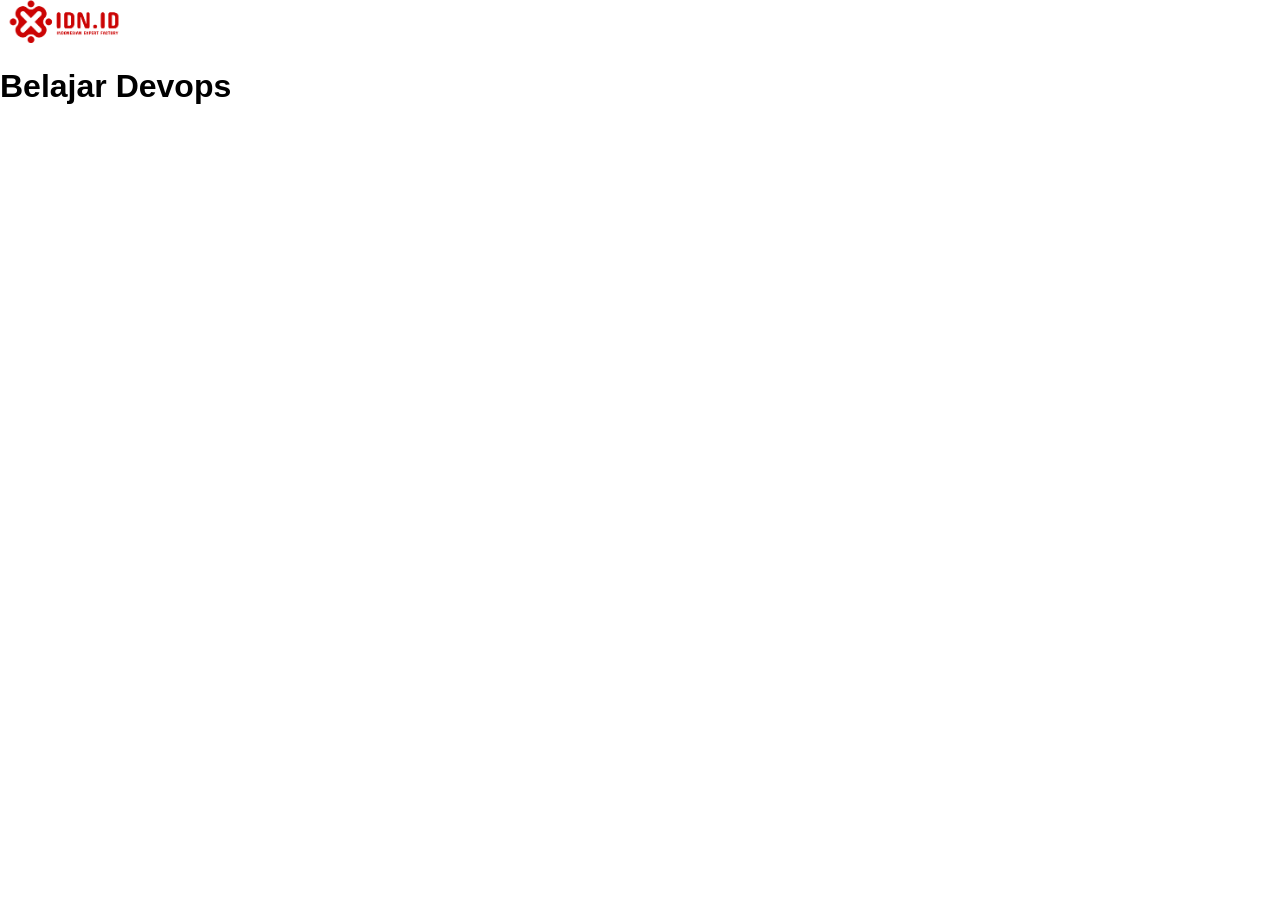
==== app/public/index.html @ 00039cf6 "update dev" ====
<!DOCTYPE html>
<html lang="en">
<head>
    <meta charset="UTF-8">
    <meta http-equiv="X-UA-Compatible" content="IE=edge">
    <meta name="viewport" content="width=device-width, initial-scale=1.0">
    <title>Training DevOps</title>
    <link rel="stylesheet" href="stylesheet/style.css">
</head>
<body>
    <img class="logo" src="./images/idn-logo.png" alt="idn-logo">
     <h1>Belajar Devops</h1>
</body>
</html>
---- app/public/stylesheet/style.css ----
body {
    font-family: Arial, Helvetica, sans-serif;
    margin: auto;
}

.logo {
    width: 10%;
}
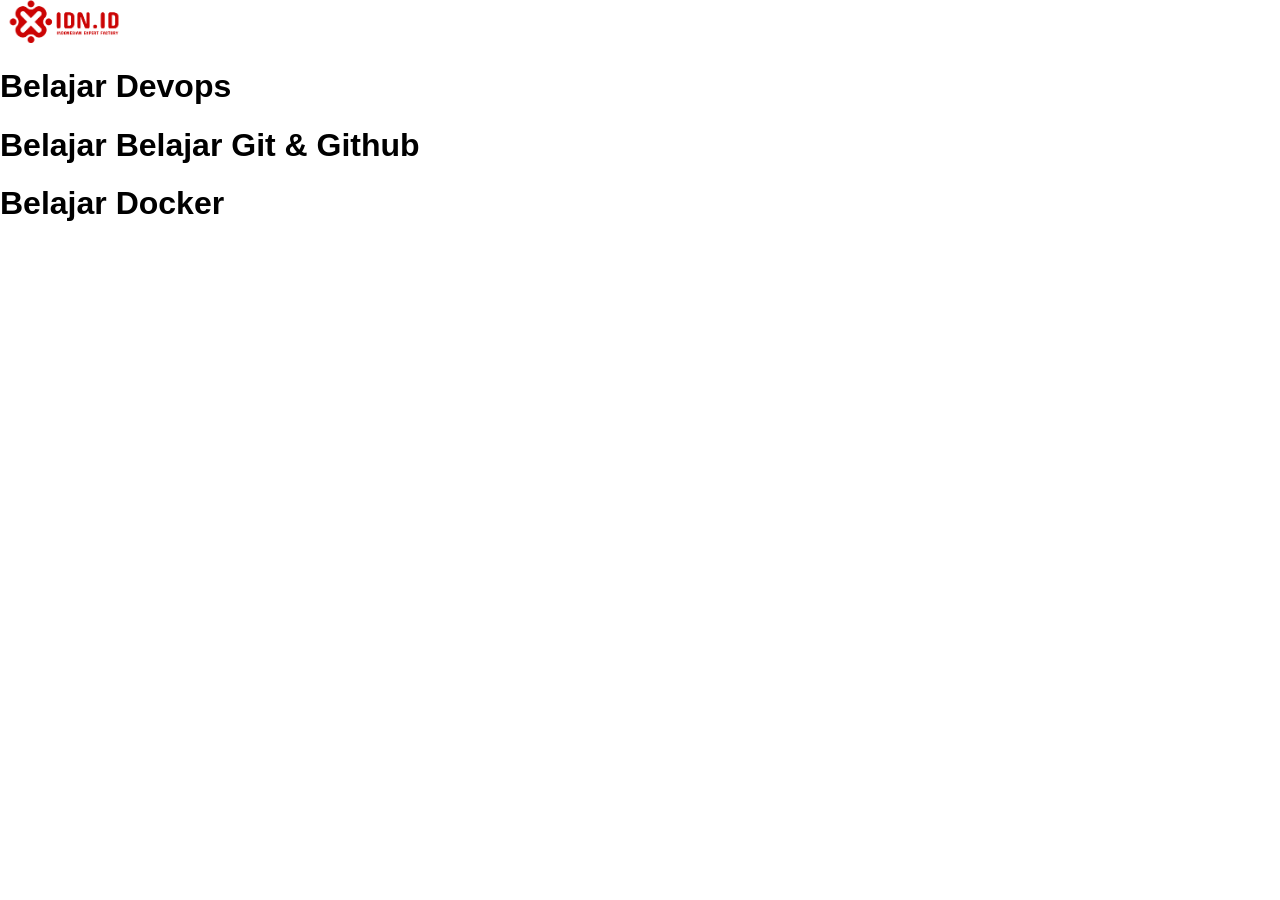
==== commit a0eb50e2: "update docker compose" ====
--- a/app/public/index.html
+++ b/app/public/index.html
@@ -10,5 +10,7 @@
 <body>
     <img class="logo" src="./images/idn-logo.png" alt="idn-logo">
      <h1>Belajar Devops</h1>
+     <h1>Belajar Belajar Git & Github</h1>
+     <h1>Belajar Docker</h1>
 </body>
 </html>
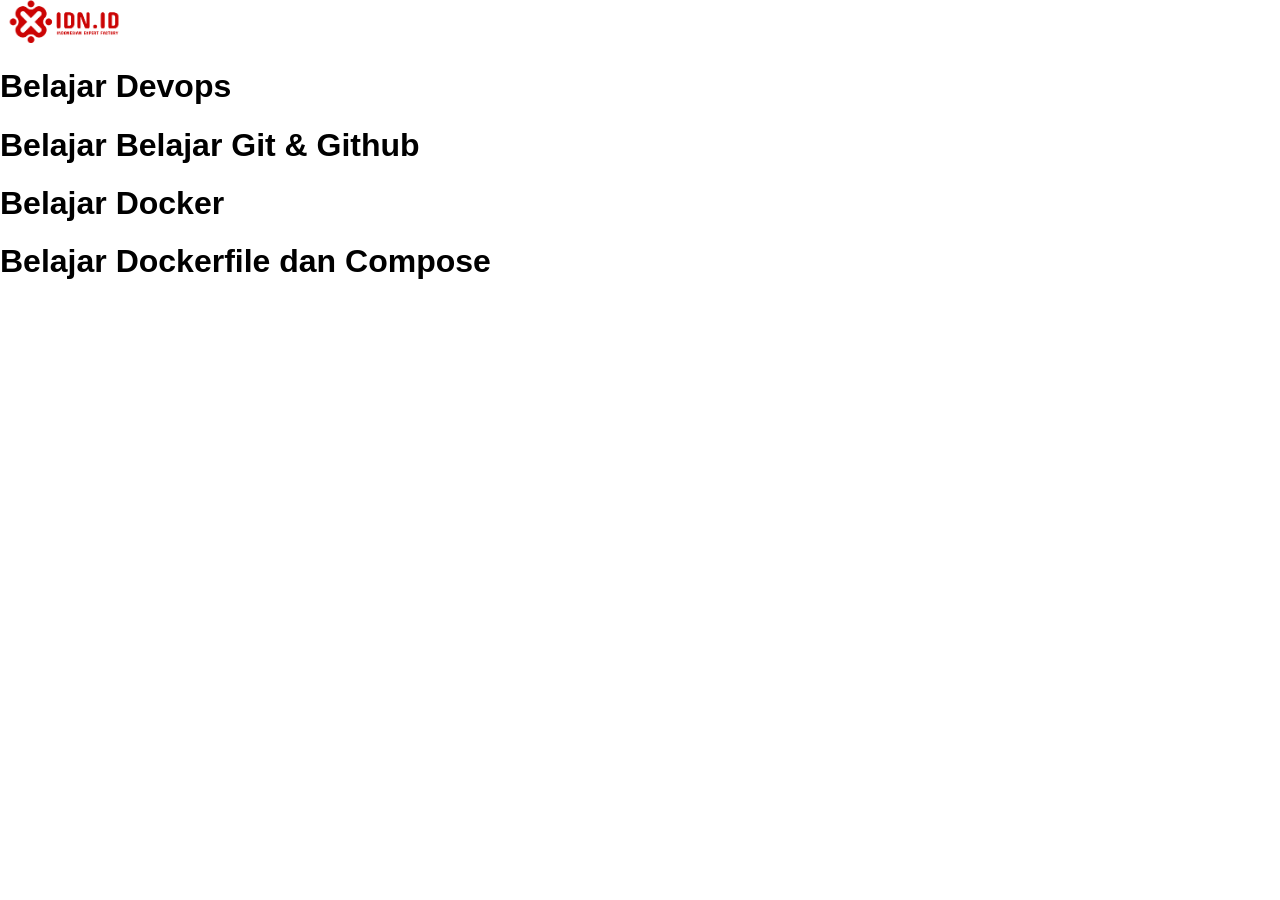
==== commit 209cf8b4: "update" ====
--- a/app/public/index.html
+++ b/app/public/index.html
@@ -11,6 +11,7 @@
     <img class="logo" src="./images/idn-logo.png" alt="idn-logo">
      <h1>Belajar Devops</h1>
      <h1>Belajar Belajar Git & Github</h1>
-     <h1>Belajar Docker</h1>
+     <h1>Belajar Docker </h1>
+     <h1>Belajar Dockerfile dan Compose </h1>
 </body>
 </html>
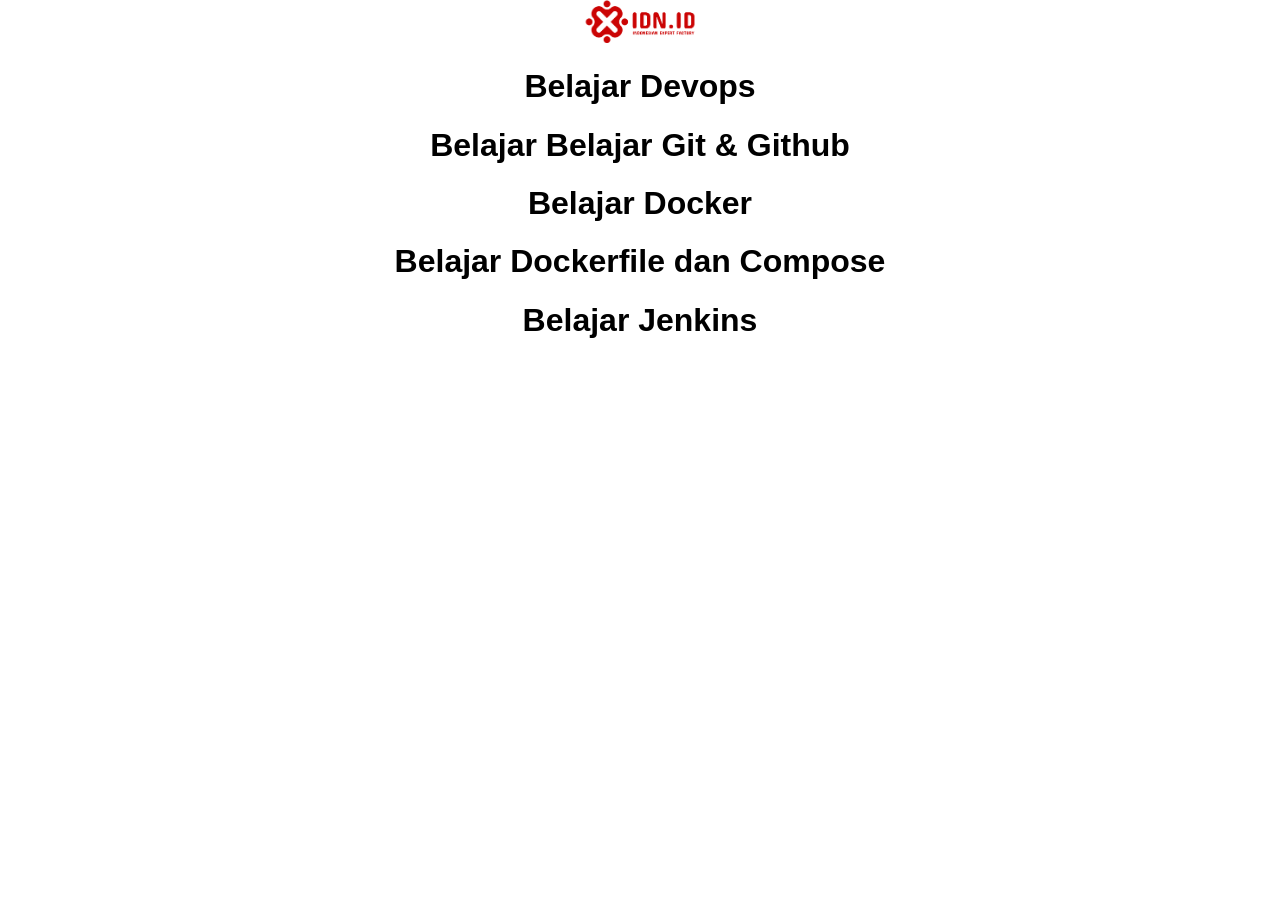
==== commit a2bd1887: "update" ====
--- a/app/public/index.html
+++ b/app/public/index.html
@@ -13,5 +13,6 @@
      <h1>Belajar Belajar Git & Github</h1>
      <h1>Belajar Docker </h1>
      <h1>Belajar Dockerfile dan Compose </h1>
+     <h1>Belajar Jenkins </h1>
 </body>
 </html>
--- a/app/public/stylesheet/style.css
+++ b/app/public/stylesheet/style.css
@@ -1,6 +1,7 @@
 body {
     font-family: Arial, Helvetica, sans-serif;
     margin: auto;
+    text-align: center;
 }
 
 .logo {
